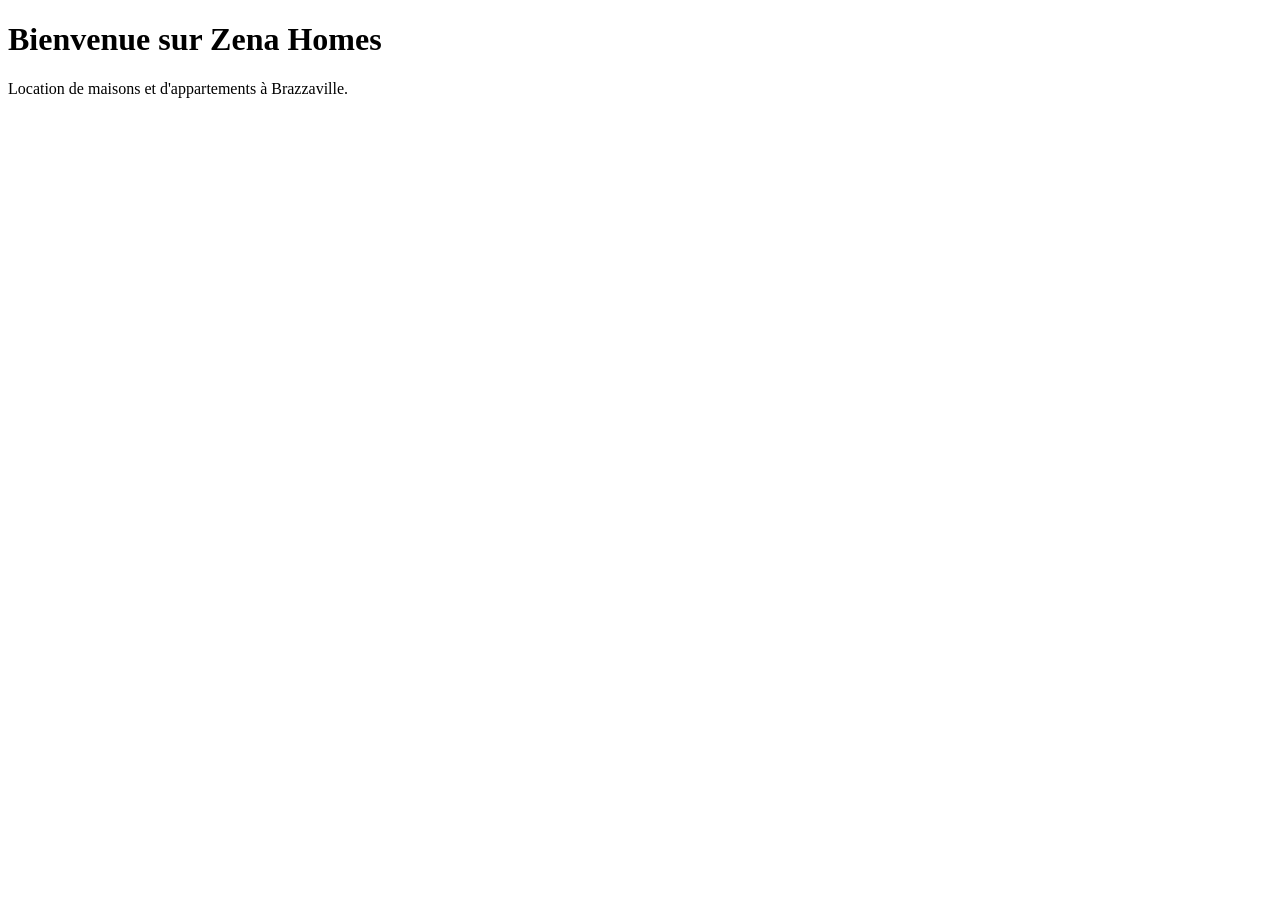
==== index.html @ e16070a8 "Create index.html Création du fichier index.html pour le site Zena Homes" ====
<!DOCTYPE html>
<html lang="fr">
<head>
    <meta charset="UTF-8">
    <title>Zena Homes</title>
</head>
<body>
    <h1>Bienvenue sur Zena Homes</h1>
    <p>Location de maisons et d'appartements à Brazzaville.</p>
</body>
</html>
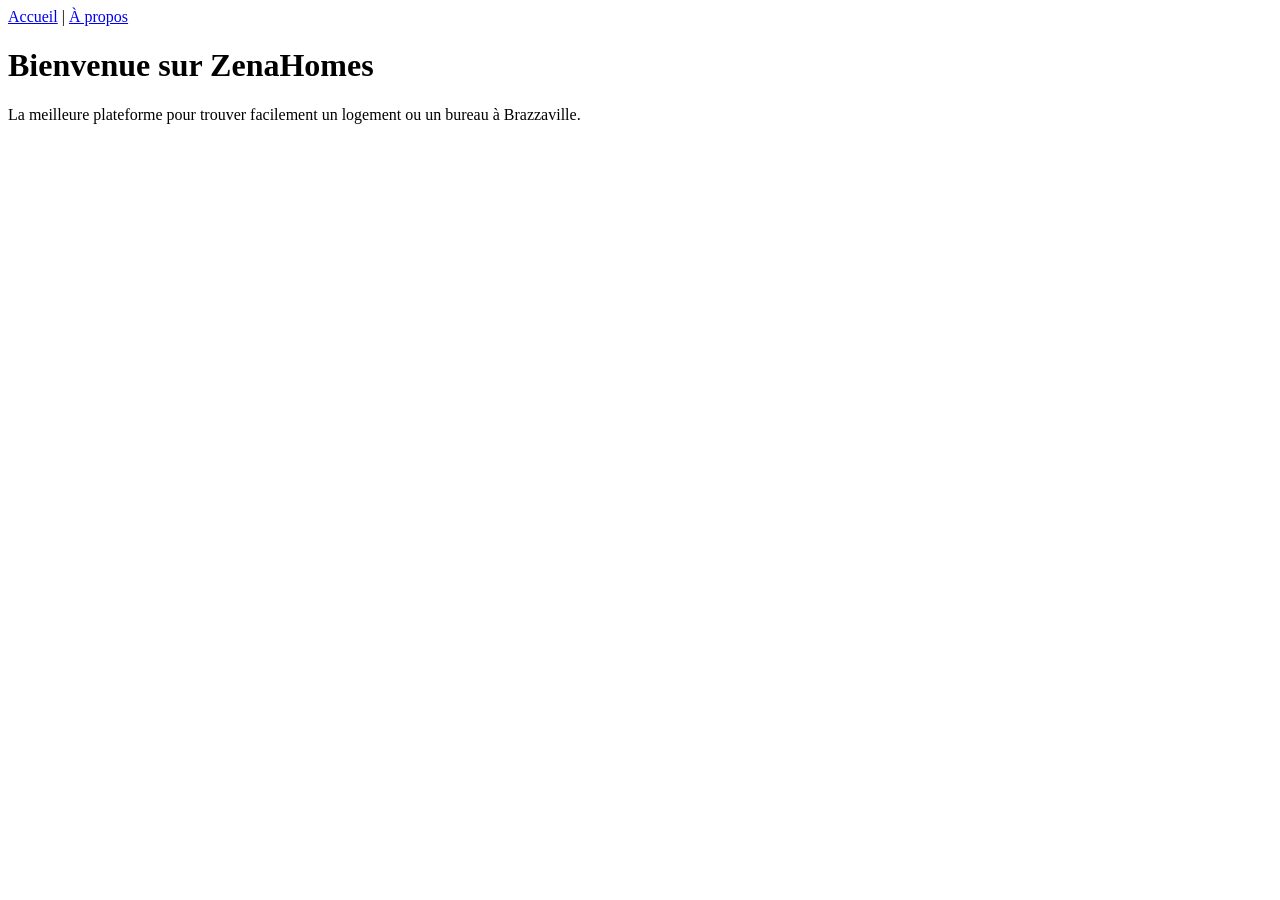
==== commit 64e15b41: "Update index.html Ajout du menu de navigation dans index.html" ====
--- a/index.html
+++ b/index.html
@@ -1,11 +1,16 @@
 <!DOCTYPE html>
-<html lang="fr">
+<html>
 <head>
-    <meta charset="UTF-8">
-    <title>Zena Homes</title>
+  <title>Accueil - ZenaHomes</title>
+  <link rel="stylesheet" href="style.css">
 </head>
 <body>
-    <h1>Bienvenue sur Zena Homes</h1>
-    <p>Location de maisons et d'appartements à Brazzaville.</p>
+  <nav>
+    <a href="index.html">Accueil</a> |
+    <a href="about.html">À propos</a>
+  </nav>
+
+  <h1>Bienvenue sur ZenaHomes</h1>
+  <p>La meilleure plateforme pour trouver facilement un logement ou un bureau à Brazzaville.</p>
 </body>
 </html>
